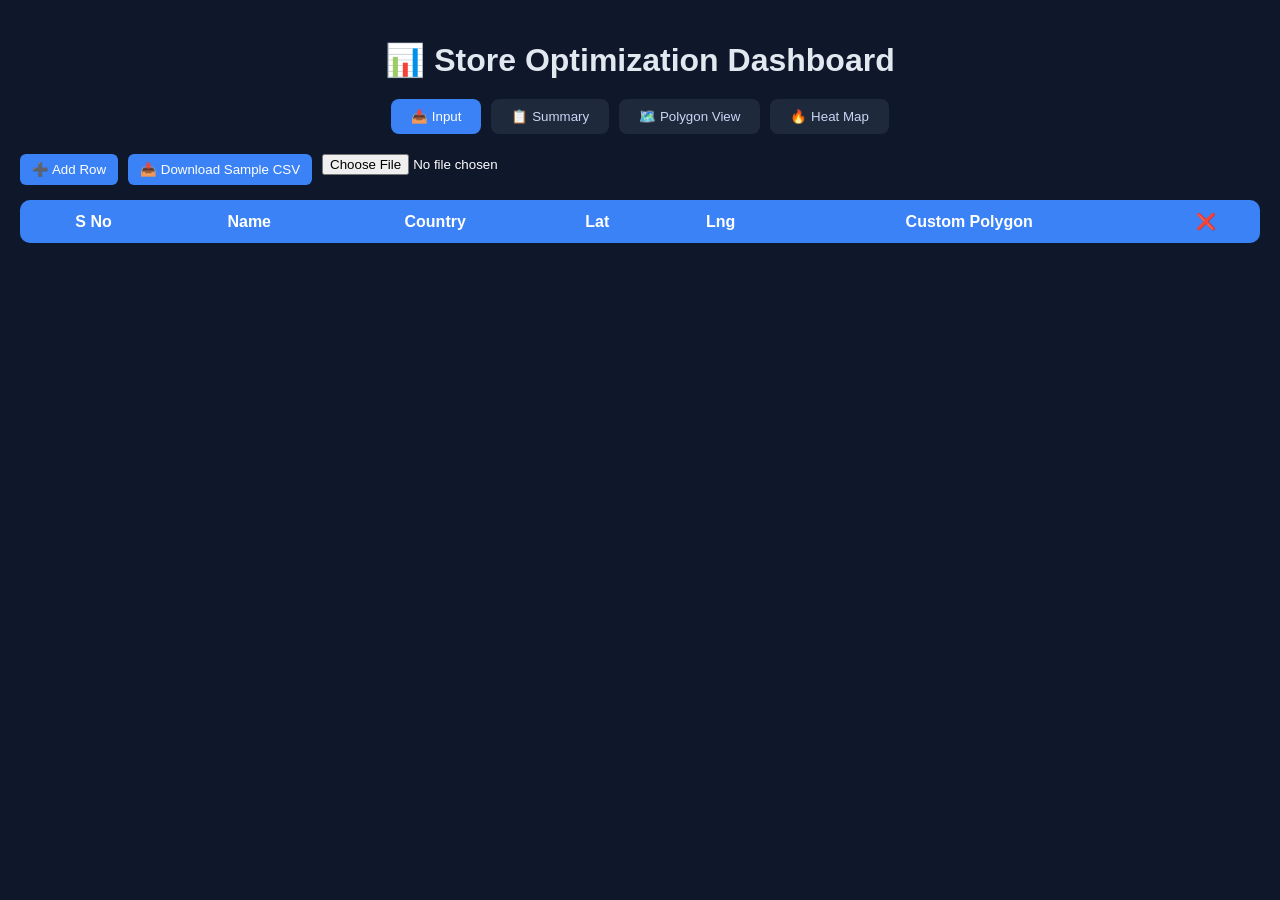
==== index.html @ 816e3b33 "Add files via upload" ====
<!DOCTYPE html>
<html lang="en">
<head>
    <meta charset="UTF-8">
    <title>Store Optimization Dashboard</title>
    <link rel="stylesheet" href="styles.css">
</head>
<body>

<div class="container">
    <h1>📊 Store Optimization Dashboard</h1>

    <!-- Tabs -->
    <div class="tabs">
        <button class="tab-button active" onclick="openTab(event, 'inputTab')">📥 Input</button>
        <button class="tab-button" onclick="openTab(event, 'tableTab')">📋 Summary</button>
        <button class="tab-button" onclick="openTab(event, 'map1')">🗺️ Polygon View</button>
        <button class="tab-button" onclick="openTab(event, 'map2')">🔥 Heat Map</button>
    </div>

 <!-- ✅ INPUT TAB -->
<div id="inputTab" class="tab-content active">

    <div class="input-controls">
        <button onclick="addRow()">➕ Add Row</button>
        <button onclick="downloadSample()">📥 Download Sample CSV</button>
        <input type="file" id="csvFile" accept=".csv" onchange="uploadCSV(event)">
    </div>

    <table id="inputTable">
        <thead>
            <tr>
                <th>S No</th>
                <th>Name</th>
                <th>Country</th>
                <th>Lat</th>
                <th>Lng</th>
                <th>Custom Polygon</th>
                <th>❌</th>
            </tr>
        </thead>
        <tbody>
        </tbody>
    </table>

</div>
<!-- SUMMARY TABLE -->
<div id="tableTab" class="tab-content">

    <table>
        <thead>
            <tr>
                <th>Shift</th>
                <th>OPD Shifted</th>
                <th>Customers</th>
                <th>Old CPO</th>
                <th>New CPO</th>
                <th>CPO Change</th>
                <th>Old ETA</th>
                <th>New ETA</th>
                <th>ETA Change</th>
            </tr>
        </thead>

        <tbody>
            <tr>
                <td>0</td><td>W00817831AE__to__test2</td><td>718</td>
                <td>7.522931</td><td>7.015660</td><td class="neg">-0.507271</td>
                <td>6.763667</td><td>4.440793</td><td class="neg">-2.322874</td>
            </tr>
            <tr>
                <td>1</td><td>W00824383AE__to__test2</td><td>83</td>
                <td>7.500000</td><td>7.251656</td><td class="neg">-0.248344</td>
                <td>6.252804</td><td>5.955717</td><td class="neg">-0.297086</td>
            </tr>
            <tr>
                <td>2</td><td>W00813851AE__to__test2</td><td>181</td>
                <td>7.533133</td><td>7.239458</td><td class="neg">-0.293675</td>
                <td>8.259864</td><td>5.925828</td><td class="neg">-2.334036</td>
            </tr>
            <tr>
                <td>3</td><td>W00823498AE__to__test1</td><td>46</td>
                <td>7.265625</td><td>7.500000</td><td class="pos">0.234375</td>
                <td>6.980130</td><td>5.265807</td><td class="neg">-1.714323</td>
            </tr>
            <tr>
                <td>4</td><td>W00829386AE__to__test1</td><td>7</td>
                <td>7.500000</td><td>7.050000</td><td class="neg">-0.450000</td>
                <td>6.554667</td><td>3.383833</td><td class="neg">-3.170833</td>
            </tr>
            <tr>
                <td>5</td><td>W00060245A__to__test1</td><td>34</td>
                <td>7.500000</td><td>7.000000</td><td class="neg">-0.500000</td>
                <td>6.455500</td><td>3.266556</td><td class="neg">-3.188944</td>
            </tr>
            <tr>
                <td>6</td><td>W00060242A__to__test2</td><td>2</td>
                <td>7.500000</td><td>7.000000</td><td class="neg">-0.500000</td>
                <td>7.446667</td><td>6.256667</td><td class="neg">-1.190000</td>
            </tr>
            <tr>
                <td>7</td><td>test2</td><td>1070</td>
                <td>7.508892</td><td>7.084883</td><td class="neg">-0.424010</td>
                <td>6.937531</td><td>4.746146</td><td class="neg">-2.191385</td>
            </tr>
            <tr>
                <td>8</td><td>test1</td><td>1070</td>
                <td>7.508892</td><td>7.084883</td><td class="neg">-0.424010</td>
                <td>6.937531</td><td>4.746146</td><td class="neg">-2.191385</td>
            </tr>
        </tbody>
    </table>

</div>

    <!-- MAP 1 -->
    <div id="map1" class="tab-content">
        <iframe src="file:///Users/kssharma/Downloads/polygon_factals_view__1.0.html"></iframe>
    </div>

    <!-- MAP 2 -->
    <div id="map2" class="tab-content">
        <iframe src="file:///Users/kssharma/Downloads/heat_map__1.0%20(1).html"></iframe>
    </div>

</div>

<script>
function openTab(evt, tabName) {
    let tabcontent = document.getElementsByClassName("tab-content");
    let tabbuttons = document.getElementsByClassName("tab-button");

    for (let i = 0; i < tabcontent.length; i++) {
        tabcontent[i].classList.remove("active");
    }

    for (let i = 0; i < tabbuttons.length; i++) {
        tabbuttons[i].classList.remove("active");
    }

    document.getElementById(tabName).classList.add("active");
    evt.currentTarget.classList.add("active");
}
</script>

</body>
</html>





<script>

// Add empty row
function addRow(data = {}) {
    const table = document.getElementById("inputTable").getElementsByTagName('tbody')[0];

    const row = table.insertRow();

    const fields = ['s_no','name','country_code','lat','lng','custom_polygon'];

    fields.forEach(field => {
        const cell = row.insertCell();
        const input = document.createElement("input");
        input.value = data[field] || "";
        input.placeholder = field;
        cell.appendChild(input);
    });

    // Delete button
    const delCell = row.insertCell();
    const btn = document.createElement("button");
    btn.innerText = "❌";
    btn.onclick = () => row.remove();
    delCell.appendChild(btn);
}


// Upload CSV
function uploadCSV(event) {
    const file = event.target.files[0];
    const reader = new FileReader();

    reader.onload = function(e) {
        const rows = e.target.result.split("\n").slice(1);

        rows.forEach(row => {
            if (!row.trim()) return;

            const cols = row.split(",");

            addRow({
                s_no: cols[0],
                name: cols[1],
                country_code: cols[2],
                lat: cols[3],
                lng: cols[4],
                custom_polygon: cols[5]
            });
        });
    };

    reader.readAsText(file);
}


// Download sample CSV
function downloadSample() {
    const csv = `s_no,name,country_code,lat,lng,custom_polygon
1,test1,AE,25.2048,55.2708,
2,test2,AE,25.2769,55.2962,POLYGON((55.27 25.20,55.28 25.21,55.29 25.22))`;

    const blob = new Blob([csv], { type: 'text/csv' });
    const url = window.URL.createObjectURL(blob);

    const a = document.createElement("a");
    a.href = url;
    a.download = "sample_input.csv";
    a.click();
}

</script>
---- styles.css ----
body {
    font-family: 'Segoe UI', sans-serif;
    background: #0f172a;
    color: #e2e8f0;
    margin: 0;
}

.container {
    padding: 20px;
}

h1 {
    text-align: center;
    margin-bottom: 20px;
}

/* Tabs */
.tabs {
    display: flex;
    justify-content: center;
    margin-bottom: 20px;
}

.tab-button {
    padding: 10px 20px;
    margin: 0 5px;
    border: none;
    background: #1e293b;
    color: #cbd5f5;
    cursor: pointer;
    border-radius: 8px;
    transition: 0.3s;
}

.tab-button:hover {
    background: #334155;
}

.tab-button.active {
    background: #3b82f6;
    color: white;
}

/* Tab Content */
.tab-content {
    display: none;
}

.tab-content.active {
    display: block;
}

/* Table Styling */
table {
    width: 100%;
    border-collapse: collapse;
    background: #1e293b;
    border-radius: 10px;
    overflow: hidden;
}

th, td {
    padding: 12px;
    text-align: center;
}

th {
    background: #3b82f6;
    color: white;
}

tr:nth-child(even) {
    background: #334155;
}

tr:hover {
    background: #475569;
}

/* Value Colors */
.neg {
    color: #ef4444;
    font-weight: bold;
}

.pos {
    color: #22c55e;
    font-weight: bold;
}

/* iframe */
iframe {
    width: 100%;
    height: 600px;
    border: none;
    border-radius: 10px;
}



.input-controls {
    display: flex;
    gap: 10px;
    margin-bottom: 15px;
}

.input-controls button {
    padding: 8px 12px;
    border: none;
    background: #3b82f6;
    color: white;
    border-radius: 6px;
    cursor: pointer;
}

.input-controls input {
    color: white;
}

/* Input fields */
#inputTable input {
    width: 100%;
    padding: 6px;
    border-radius: 4px;
    border: none;
}
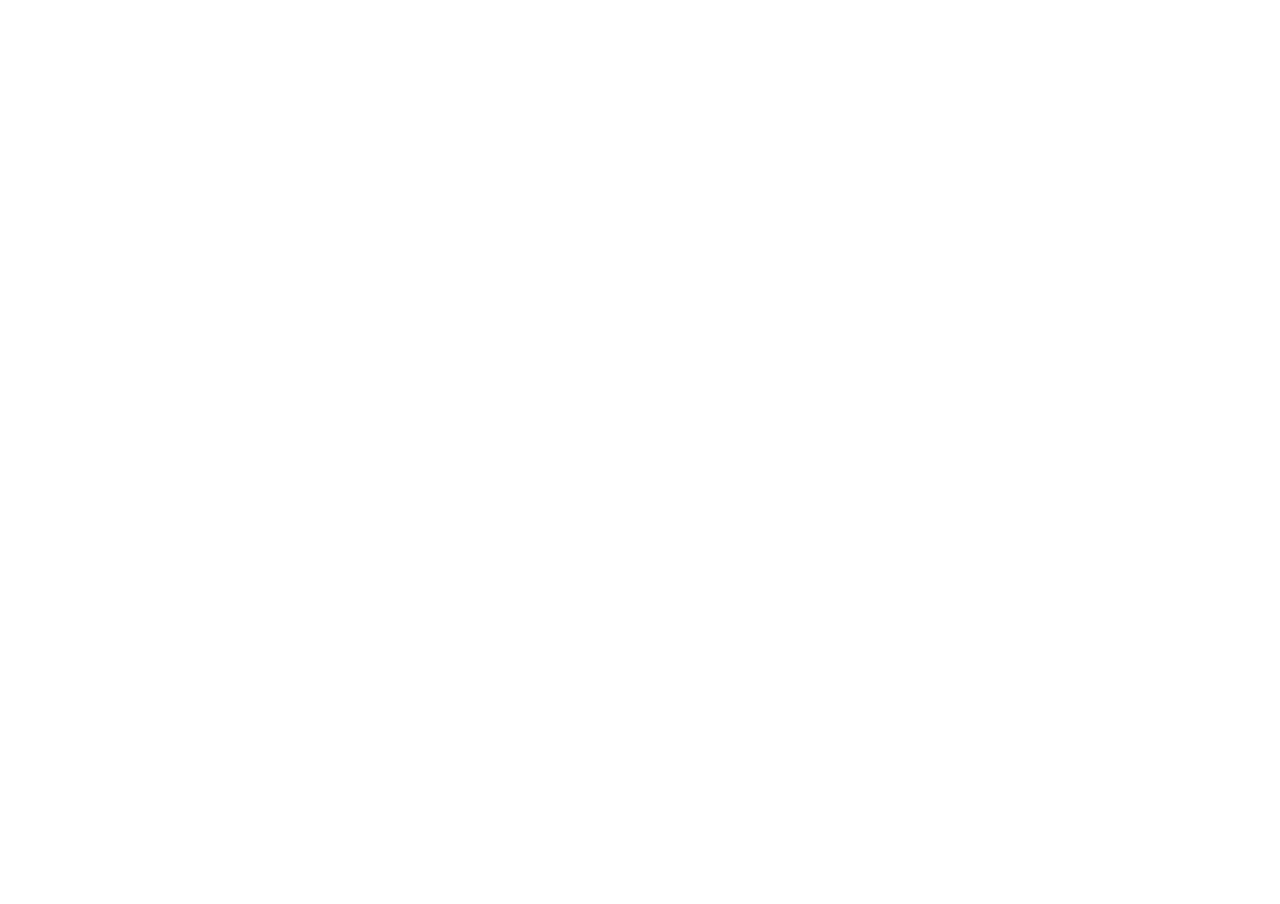
==== commit 06d5f848: "Update index.html" ====
--- a/index.html
+++ b/index.html
@@ -1,223 +1,34 @@
 <!DOCTYPE html>
 <html lang="en">
 <head>
-    <meta charset="UTF-8">
-    <title>Store Optimization Dashboard</title>
-    <link rel="stylesheet" href="styles.css">
+<meta charset="UTF-8">
+<title>Full Page Map</title>
+
+<style>
+html, body {
+    margin: 0;
+    padding: 0;
+    height: 100%;
+}
+
+#map1 {
+    width: 100vw;
+    height: 100vh;
+}
+
+#map1 iframe {
+    width: 100%;
+    height: 100%;
+    border: none;
+}
+</style>
 </head>
+
 <body>
 
-<div class="container">
-    <h1>📊 Store Optimization Dashboard</h1>
-
-    <!-- Tabs -->
-    <div class="tabs">
-        <button class="tab-button active" onclick="openTab(event, 'inputTab')">📥 Input</button>
-        <button class="tab-button" onclick="openTab(event, 'tableTab')">📋 Summary</button>
-        <button class="tab-button" onclick="openTab(event, 'map1')">🗺️ Polygon View</button>
-        <button class="tab-button" onclick="openTab(event, 'map2')">🔥 Heat Map</button>
-    </div>
-
- <!-- ✅ INPUT TAB -->
-<div id="inputTab" class="tab-content active">
-
-    <div class="input-controls">
-        <button onclick="addRow()">➕ Add Row</button>
-        <button onclick="downloadSample()">📥 Download Sample CSV</button>
-        <input type="file" id="csvFile" accept=".csv" onchange="uploadCSV(event)">
-    </div>
-
-    <table id="inputTable">
-        <thead>
-            <tr>
-                <th>S No</th>
-                <th>Name</th>
-                <th>Country</th>
-                <th>Lat</th>
-                <th>Lng</th>
-                <th>Custom Polygon</th>
-                <th>❌</th>
-            </tr>
-        </thead>
-        <tbody>
-        </tbody>
-    </table>
-
+<div id="map1">
+    <iframe src="https://swarup-ranjan-mondal.github.io/store-optimization-dashboard/"></iframe>
 </div>
-<!-- SUMMARY TABLE -->
-<div id="tableTab" class="tab-content">
-
-    <table>
-        <thead>
-            <tr>
-                <th>Shift</th>
-                <th>OPD Shifted</th>
-                <th>Customers</th>
-                <th>Old CPO</th>
-                <th>New CPO</th>
-                <th>CPO Change</th>
-                <th>Old ETA</th>
-                <th>New ETA</th>
-                <th>ETA Change</th>
-            </tr>
-        </thead>
-
-        <tbody>
-            <tr>
-                <td>0</td><td>W00817831AE__to__test2</td><td>718</td>
-                <td>7.522931</td><td>7.015660</td><td class="neg">-0.507271</td>
-                <td>6.763667</td><td>4.440793</td><td class="neg">-2.322874</td>
-            </tr>
-            <tr>
-                <td>1</td><td>W00824383AE__to__test2</td><td>83</td>
-                <td>7.500000</td><td>7.251656</td><td class="neg">-0.248344</td>
-                <td>6.252804</td><td>5.955717</td><td class="neg">-0.297086</td>
-            </tr>
-            <tr>
-                <td>2</td><td>W00813851AE__to__test2</td><td>181</td>
-                <td>7.533133</td><td>7.239458</td><td class="neg">-0.293675</td>
-                <td>8.259864</td><td>5.925828</td><td class="neg">-2.334036</td>
-            </tr>
-            <tr>
-                <td>3</td><td>W00823498AE__to__test1</td><td>46</td>
-                <td>7.265625</td><td>7.500000</td><td class="pos">0.234375</td>
-                <td>6.980130</td><td>5.265807</td><td class="neg">-1.714323</td>
-            </tr>
-            <tr>
-                <td>4</td><td>W00829386AE__to__test1</td><td>7</td>
-                <td>7.500000</td><td>7.050000</td><td class="neg">-0.450000</td>
-                <td>6.554667</td><td>3.383833</td><td class="neg">-3.170833</td>
-            </tr>
-            <tr>
-                <td>5</td><td>W00060245A__to__test1</td><td>34</td>
-                <td>7.500000</td><td>7.000000</td><td class="neg">-0.500000</td>
-                <td>6.455500</td><td>3.266556</td><td class="neg">-3.188944</td>
-            </tr>
-            <tr>
-                <td>6</td><td>W00060242A__to__test2</td><td>2</td>
-                <td>7.500000</td><td>7.000000</td><td class="neg">-0.500000</td>
-                <td>7.446667</td><td>6.256667</td><td class="neg">-1.190000</td>
-            </tr>
-            <tr>
-                <td>7</td><td>test2</td><td>1070</td>
-                <td>7.508892</td><td>7.084883</td><td class="neg">-0.424010</td>
-                <td>6.937531</td><td>4.746146</td><td class="neg">-2.191385</td>
-            </tr>
-            <tr>
-                <td>8</td><td>test1</td><td>1070</td>
-                <td>7.508892</td><td>7.084883</td><td class="neg">-0.424010</td>
-                <td>6.937531</td><td>4.746146</td><td class="neg">-2.191385</td>
-            </tr>
-        </tbody>
-    </table>
-
-</div>
-
-    <!-- MAP 1 -->
-    <div id="map1" class="tab-content">
-        <iframe src="file:///Users/kssharma/Downloads/polygon_factals_view__1.0.html"></iframe>
-    </div>
-
-    <!-- MAP 2 -->
-    <div id="map2" class="tab-content">
-        <iframe src="file:///Users/kssharma/Downloads/heat_map__1.0%20(1).html"></iframe>
-    </div>
-
-</div>
-
-<script>
-function openTab(evt, tabName) {
-    let tabcontent = document.getElementsByClassName("tab-content");
-    let tabbuttons = document.getElementsByClassName("tab-button");
-
-    for (let i = 0; i < tabcontent.length; i++) {
-        tabcontent[i].classList.remove("active");
-    }
-
-    for (let i = 0; i < tabbuttons.length; i++) {
-        tabbuttons[i].classList.remove("active");
-    }
-
-    document.getElementById(tabName).classList.add("active");
-    evt.currentTarget.classList.add("active");
-}
-</script>
 
 </body>
 </html>
-
-
-
-
-
-<script>
-
-// Add empty row
-function addRow(data = {}) {
-    const table = document.getElementById("inputTable").getElementsByTagName('tbody')[0];
-
-    const row = table.insertRow();
-
-    const fields = ['s_no','name','country_code','lat','lng','custom_polygon'];
-
-    fields.forEach(field => {
-        const cell = row.insertCell();
-        const input = document.createElement("input");
-        input.value = data[field] || "";
-        input.placeholder = field;
-        cell.appendChild(input);
-    });
-
-    // Delete button
-    const delCell = row.insertCell();
-    const btn = document.createElement("button");
-    btn.innerText = "❌";
-    btn.onclick = () => row.remove();
-    delCell.appendChild(btn);
-}
-
-
-// Upload CSV
-function uploadCSV(event) {
-    const file = event.target.files[0];
-    const reader = new FileReader();
-
-    reader.onload = function(e) {
-        const rows = e.target.result.split("\n").slice(1);
-
-        rows.forEach(row => {
-            if (!row.trim()) return;
-
-            const cols = row.split(",");
-
-            addRow({
-                s_no: cols[0],
-                name: cols[1],
-                country_code: cols[2],
-                lat: cols[3],
-                lng: cols[4],
-                custom_polygon: cols[5]
-            });
-        });
-    };
-
-    reader.readAsText(file);
-}
-
-
-// Download sample CSV
-function downloadSample() {
-    const csv = `s_no,name,country_code,lat,lng,custom_polygon
-1,test1,AE,25.2048,55.2708,
-2,test2,AE,25.2769,55.2962,POLYGON((55.27 25.20,55.28 25.21,55.29 25.22))`;
-
-    const blob = new Blob([csv], { type: 'text/csv' });
-    const url = window.URL.createObjectURL(blob);
-
-    const a = document.createElement("a");
-    a.href = url;
-    a.download = "sample_input.csv";
-    a.click();
-}
-
-</script>
